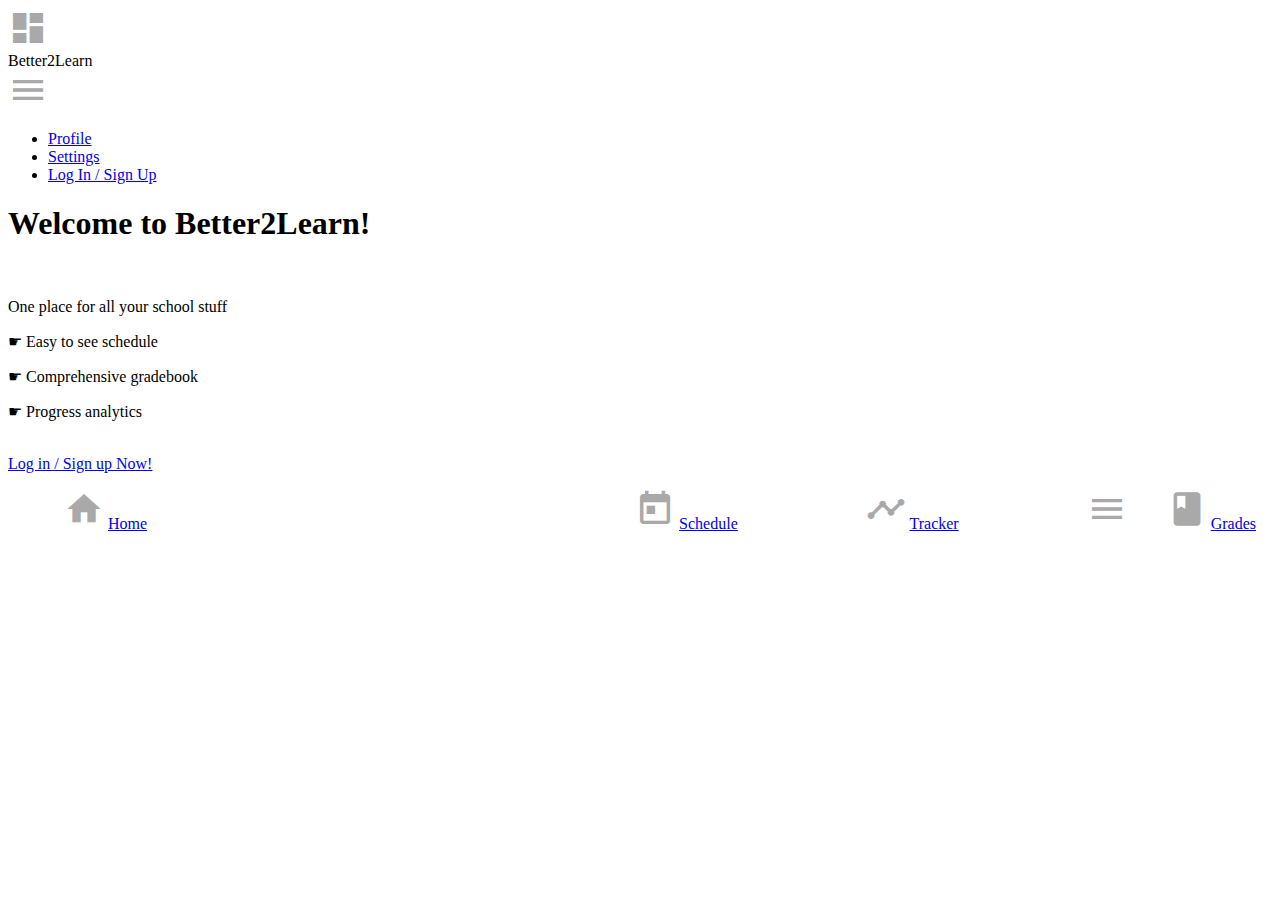
==== index.html @ 00c1eb4b "added top padding for heading moved app name to middle of topnav." ====
<!DOCTYPE html>
<html>

  <head>
    <meta charset="utf-8">
    <title>Better2Learn</title>
    <meta name="comp1800 boilerplate code" content="my bcit project">
    <meta name="author" content="BCIT">

    <!-- Bootstrap for Mobile-first, and JQuery -->
    <meta name="viewport" content="width=device-width, initial-scale=1, shrink-to-fit=no">
    <link href="https://cdn.jsdelivr.net/npm/bootstrap@5.0.0-beta2/dist/css/bootstrap.min.css" rel="stylesheet"
      integrity="sha384-BmbxuPwQa2lc/FVzBcNJ7UAyJxM6wuqIj61tLrc4wSX0szH/Ev+nYRRuWlolflfl" crossorigin="anonymous">

    <!-- Optional styles and scripts of your own -->

    <link href="https://fonts.googleapis.com/icon?family=Material+Icons" rel="stylesheet" />
    <link href="styles/bottom-nav.css" rel="stylesheet" />

  </head>

  <body>

    <!-------------------------------------->
    <!-- The following is HTML for layout -->
    <!-------------------------------------->

    <!-- Header Navigation Bar -->

    <nav class="navbar navbar-expand navbar-light bg-light">
      <div class="container-fluid d-flex flex-row">
        <div class="justify-content-start">
          <a href="index.html" class="nav-link">
            <i class="material-icons align-middle px-3 justify-content-start">dashboard</i>
          </a>
        </div>
        <span class="align-middle fs-3">Better2Learn</span>
        <div class="dropdown dropstart ">
          <a class="nav-link justify-content-end" href="#" id="navbarDropdownMenuLink" role="button"
            data-bs-toggle="dropdown" aria-expanded="false">
            <span class="material-icons">menu</span>
          </a>
          <ul class="dropdown-menu" aria-labelledby="dropdownMenuButton1">
            <li><a class="dropdown-item" href="#">Profile</a></li>
            <li><a class="dropdown-item" href="#">Settings</a></li>
            <li><a class="dropdown-item" href="login.html">Log In / Sign Up</a></li>
          </ul>
        </div>
      </div>
    </nav>

    <!-- END of Header Navigation Bar -->

    <!-- Page Contents -->

    <div class="container pt-5 p-3 d-flex flex-column align-items-center">
      <h1 class="fs-1">Welcome to Better2Learn!</h1><br />
      <p class="fs-2"> One place for all your school stuff</p>
      <p class="fs-4">&#9755; Easy to see schedule</p>
      <p class="fs-4">&#9755; Comprehensive gradebook</p>
      <p class="fs-4">&#9755; Progress analytics</p><br />
      <a href="login.html" class="btn btn-info px-5 py-3 fs-3">Log in / Sign up Now!</a>
    </div>


    <!-- END of Page Contents -->

    <!-- Footer Navigation Bar -->

    <div id="bottom-nav" class="d-flex flex-row">
      <nav class="navbar fixed-bottom navbar-light bg-light justify-content-evenly">
        <ul class="nav">
          <li class="nav-item px-3">
            <span class="material-icons px-3">home</span>
            <a class="nav-link p-0" href="#">Home</a>
          </li>
          <li class="nav-item px-3">
            <span class="material-icons px-3">calendar_today</span>
            <a class="nav-link p-0" href="#">Schedule</a>
          </li>
          <li class="nav-item px-3">
            <span class="material-icons px-3">timeline</span>
            <a class="nav-link p-0" href="#">Tracker</a>
          </li>
          <li class="nav-item px-3">
            <span class="material-icons px-3">menu_book</span>
            <a class="nav-link p-0" href="#">Grades</a>
          </li>
        </ul>
      </nav>
    </div>

    <!-- END of Footer Navigation Bar -->

    <!----------------------------------------------->
    <!-- JS: Boostrap, Firebase, API related    -->
    <!----------------------------------------------->
    <script src="https://cdn.jsdelivr.net/npm/bootstrap@5.0.0-beta2/dist/js/bootstrap.bundle.min.js"
      integrity="sha384-b5kHyXgcpbZJO/tY9Ul7kGkf1S0CWuKcCD38l8YkeH8z8QjE0GmW1gYU5S9FOnJ0" crossorigin="anonymous">
    </script>

    <!--------------------------------------------------------------------->
    <!-- JS files: Your own JavaScript functions included here    -->
    <!--------------------------------------------------------------------->

  </body>

</html>
---- styles/bottom-nav.css ----
#bottom-nav ul {
    display: flex;
    list-style: none;
    justify-content: space-between;
}

#bottom-nav li {
    text-align: center;
    padding: 0 1em 0 1em;
}

.material-icons {
    color: darkgrey;
    font-size: 30pt;
}

.nav-pills a.nav-link.active {
    background-color: cornflowerblue;
}
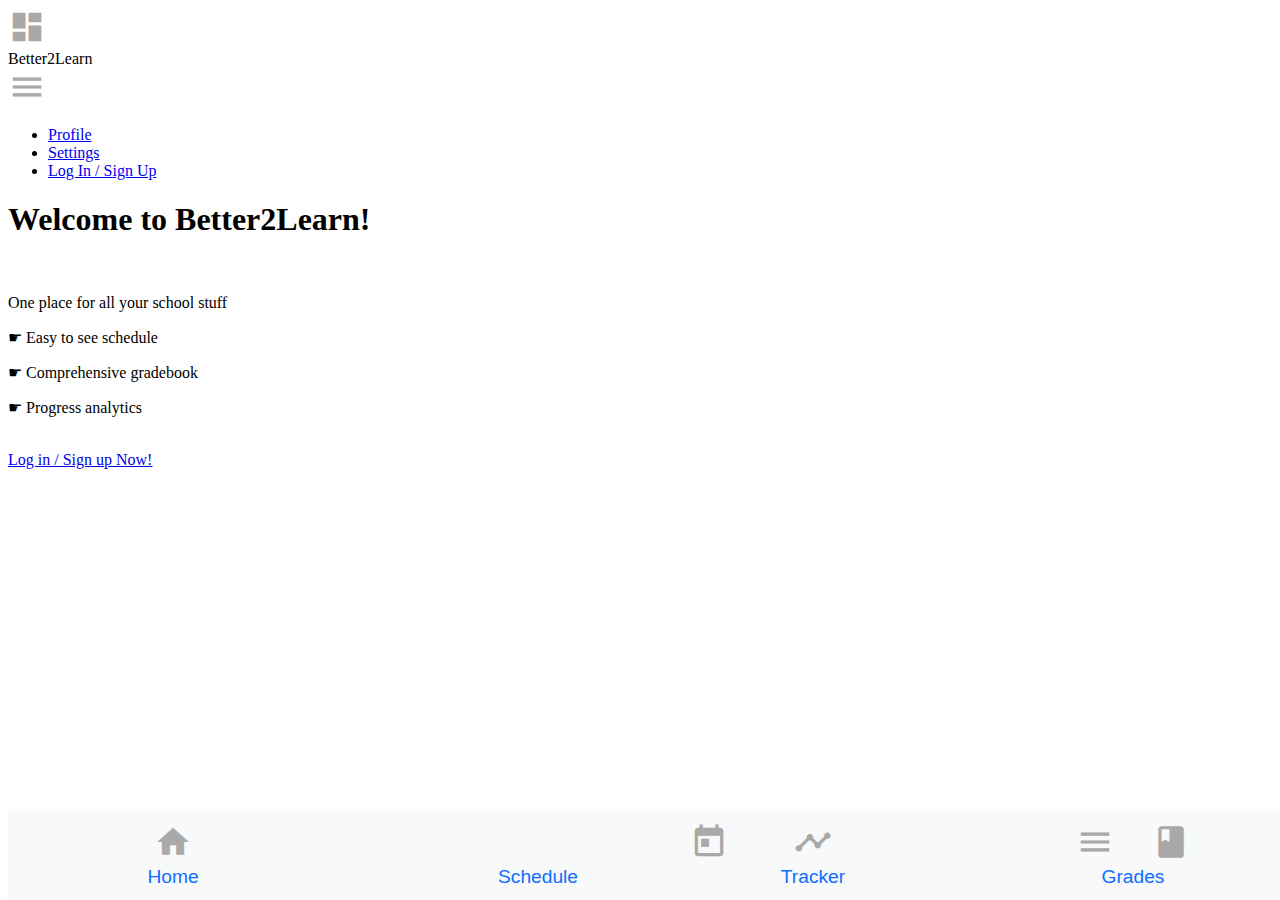
==== commit 31cba98c: "fixed the positioning and format of bottom navbar and implemented it on all pages" ====
--- a/index.html
+++ b/index.html
@@ -1,108 +1,120 @@
 <!DOCTYPE html>
 <html>
 
-  <head>
-    <meta charset="utf-8">
-    <title>Better2Learn</title>
-    <meta name="comp1800 boilerplate code" content="my bcit project">
-    <meta name="author" content="BCIT">
+<head>
+  <meta charset="utf-8">
+  <title>Better2Learn</title>
+  <meta name="comp1800 boilerplate code" content="my bcit project">
+  <meta name="author" content="BCIT">
 
-    <!-- Bootstrap for Mobile-first, and JQuery -->
-    <meta name="viewport" content="width=device-width, initial-scale=1, shrink-to-fit=no">
-    <link href="https://cdn.jsdelivr.net/npm/bootstrap@5.0.0-beta2/dist/css/bootstrap.min.css" rel="stylesheet"
-      integrity="sha384-BmbxuPwQa2lc/FVzBcNJ7UAyJxM6wuqIj61tLrc4wSX0szH/Ev+nYRRuWlolflfl" crossorigin="anonymous">
+  <!-- Bootstrap for Mobile-first, and JQuery -->
+  <meta name="viewport" content="width=device-width, initial-scale=1, shrink-to-fit=no">
+  <link href="https://cdn.jsdelivr.net/npm/bootstrap@5.0.0-beta2/dist/css/bootstrap.min.css" rel="stylesheet"
+    integrity="sha384-BmbxuPwQa2lc/FVzBcNJ7UAyJxM6wuqIj61tLrc4wSX0szH/Ev+nYRRuWlolflfl" crossorigin="anonymous">
 
-    <!-- Optional styles and scripts of your own -->
+  <!-- Optional styles and scripts of your own -->
 
-    <link href="https://fonts.googleapis.com/icon?family=Material+Icons" rel="stylesheet" />
-    <link href="styles/bottom-nav.css" rel="stylesheet" />
+  <link href="https://fonts.googleapis.com/icon?family=Material+Icons" rel="stylesheet" />
+  <link href="styles/bottom-nav.css" rel="stylesheet" />
 
-  </head>
+</head>
 
-  <body>
+<body>
 
-    <!-------------------------------------->
-    <!-- The following is HTML for layout -->
-    <!-------------------------------------->
+  <!-------------------------------------->
+  <!-- The following is HTML for layout -->
+  <!-------------------------------------->
 
-    <!-- Header Navigation Bar -->
+  <!-- Header Navigation Bar -->
 
-    <nav class="navbar navbar-expand navbar-light bg-light">
-      <div class="container-fluid d-flex flex-row">
-        <div class="justify-content-start">
-          <a href="index.html" class="nav-link">
-            <i class="material-icons align-middle px-3 justify-content-start">dashboard</i>
-          </a>
-        </div>
-        <span class="align-middle fs-3">Better2Learn</span>
-        <div class="dropdown dropstart ">
-          <a class="nav-link justify-content-end" href="#" id="navbarDropdownMenuLink" role="button"
-            data-bs-toggle="dropdown" aria-expanded="false">
-            <span class="material-icons">menu</span>
-          </a>
-          <ul class="dropdown-menu" aria-labelledby="dropdownMenuButton1">
-            <li><a class="dropdown-item" href="#">Profile</a></li>
-            <li><a class="dropdown-item" href="#">Settings</a></li>
-            <li><a class="dropdown-item" href="login.html">Log In / Sign Up</a></li>
-          </ul>
-        </div>
+  <nav class="navbar navbar-expand navbar-light bg-light">
+    <div class="container-fluid d-flex flex-row">
+      <div class="justify-content-start">
+        <a href="index.html" class="nav-link">
+          <i class="material-icons align-middle px-3 justify-content-start">dashboard</i>
+        </a>
       </div>
-    </nav>
+      <span class="align-middle fs-3">Better2Learn</span>
+      <div class="dropdown dropstart ">
+        <a class="nav-link justify-content-end" href="#" id="navbarDropdownMenuLink" role="button"
+          data-bs-toggle="dropdown" aria-expanded="false">
+          <span class="material-icons">menu</span>
+        </a>
+        <ul class="dropdown-menu" aria-labelledby="dropdownMenuButton1">
+          <li><a class="dropdown-item" href="#">Profile</a></li>
+          <li><a class="dropdown-item" href="#">Settings</a></li>
+          <li><a class="dropdown-item" href="login.html">Log In / Sign Up</a></li>
+        </ul>
+      </div>
+    </div>
+  </nav>
 
-    <!-- END of Header Navigation Bar -->
+  <!-- END of Header Navigation Bar -->
 
-    <!-- Page Contents -->
+  <!-- Page Contents -->
 
-    <div class="container pt-5 p-3 d-flex flex-column align-items-center">
-      <h1 class="fs-1">Welcome to Better2Learn!</h1><br />
-      <p class="fs-2"> One place for all your school stuff</p>
-      <p class="fs-4">&#9755; Easy to see schedule</p>
-      <p class="fs-4">&#9755; Comprehensive gradebook</p>
-      <p class="fs-4">&#9755; Progress analytics</p><br />
-      <a href="login.html" class="btn btn-info px-5 py-3 fs-3">Log in / Sign up Now!</a>
-    </div>
+  <div class="container pt-5 p-3 d-flex flex-column align-items-center">
+    <h1 class="fs-1">Welcome to Better2Learn!</h1><br />
+    <p class="fs-2"> One place for all your school stuff</p>
+    <p class="fs-4">&#9755; Easy to see schedule</p>
+    <p class="fs-4">&#9755; Comprehensive gradebook</p>
+    <p class="fs-4">&#9755; Progress analytics</p><br />
+    <a href="login.html" class="btn btn-info px-5 py-3 fs-3">Log in / Sign up Now!</a>
+  </div>
 
 
-    <!-- END of Page Contents -->
+  <!-- END of Page Contents -->
 
-    <!-- Footer Navigation Bar -->
+  <!-- Footer Navigation Bar -->
 
-    <div id="bottom-nav" class="d-flex flex-row">
-      <nav class="navbar fixed-bottom navbar-light bg-light justify-content-evenly">
-        <ul class="nav">
-          <li class="nav-item px-3">
-            <span class="material-icons px-3">home</span>
-            <a class="nav-link p-0" href="#">Home</a>
-          </li>
-          <li class="nav-item px-3">
-            <span class="material-icons px-3">calendar_today</span>
-            <a class="nav-link p-0" href="#">Schedule</a>
-          </li>
-          <li class="nav-item px-3">
-            <span class="material-icons px-3">timeline</span>
-            <a class="nav-link p-0" href="#">Tracker</a>
-          </li>
-          <li class="nav-item px-3">
-            <span class="material-icons px-3">menu_book</span>
-            <a class="nav-link p-0" href="#">Grades</a>
-          </li>
-        </ul>
-      </nav>
+  <div id="bottom-nav">
+    <div id="home">
+      <a class="bn-link" href="#">
+        <div class="holder">
+          <span class="material-icons">home</span></br>
+          <p class="bn-p">Home</p>
+        </div>
+      </a>
     </div>
+    <div id="calendar">
+      <a class="bn-link" href="#">
+        <div class="holder">
+          <span class="material-icons">calendar_today</span></br>
+          <p class="bn-p">Schedule</p>
+        </div>
+      </a>
+    </div>
+    <div id="tracker">
+      <a class="bn-link" href="#">
+        <div class="holder">
+          <span class="material-icons">timeline</span></br>
+          <p class="bn-p">Tracker</p>
+        </div>
+      </a>
+    </div>
+    <div id="grades">
+      <a class="bn-link" href="#">
+        <div class="holder">
+          <span class="material-icons">menu_book</span></br>
+          <p class="bn-p">Grades</p>
+        </div>
+      </a>
+    </div>
+  </div>
 
-    <!-- END of Footer Navigation Bar -->
+  <!-- END of Footer Navigation Bar -->
 
-    <!----------------------------------------------->
-    <!-- JS: Boostrap, Firebase, API related    -->
-    <!----------------------------------------------->
-    <script src="https://cdn.jsdelivr.net/npm/bootstrap@5.0.0-beta2/dist/js/bootstrap.bundle.min.js"
-      integrity="sha384-b5kHyXgcpbZJO/tY9Ul7kGkf1S0CWuKcCD38l8YkeH8z8QjE0GmW1gYU5S9FOnJ0" crossorigin="anonymous">
+  <!----------------------------------------------->
+  <!-- JS: Boostrap, Firebase, API related    -->
+  <!----------------------------------------------->
+  <script src="https://cdn.jsdelivr.net/npm/bootstrap@5.0.0-beta2/dist/js/bootstrap.bundle.min.js"
+    integrity="sha384-b5kHyXgcpbZJO/tY9Ul7kGkf1S0CWuKcCD38l8YkeH8z8QjE0GmW1gYU5S9FOnJ0" crossorigin="anonymous">
     </script>
 
-    <!--------------------------------------------------------------------->
-    <!-- JS files: Your own JavaScript functions included here    -->
-    <!--------------------------------------------------------------------->
+  <!--------------------------------------------------------------------->
+  <!-- JS files: Your own JavaScript functions included here    -->
+  <!--------------------------------------------------------------------->
 
-  </body>
+</body>
 
 </html>--- a/styles/bottom-nav.css
+++ b/styles/bottom-nav.css
@@ -1,19 +1,62 @@
-#bottom-nav ul {
-    display: flex;
-    list-style: none;
-    justify-content: space-between;
+#bottom-nav {
+    width: 100%;
+    display: grid;
+    grid-template-columns: 25% 25% 25% 25%;
+    background-color: #f8f9fa;
+    text-align: center;
+    position: fixed;
+    bottom: 0;
+    font-family: 'Segoe UI', Tahoma, Verdana, sans-serif;
+    color: #0d6efd;
+    padding: 5px;
 }
 
-#bottom-nav li {
-    text-align: center;
-    padding: 0 1em 0 1em;
+#bottom-nav div {
+    border-radius: 15px;
+}
+
+.bn-p {
+    padding: 0;
+    margin: 0;
 }
 
 .material-icons {
     color: darkgrey;
-    font-size: 30pt;
+    font-size: 3vw;
 }
 
-.nav-pills a.nav-link.active {
-    background-color: cornflowerblue;
+#current {
+    background-color: rgb(138, 179, 255);
+    color: white;
+}
+
+#current .material-icons {
+    color: white;
+}
+
+#current .bn-p {
+    color: black;
+}
+
+.holder {
+    display: inline-block;
+    padding: 7px 15px;
+}
+
+.holder:hover {
+    background-color: rgb(189, 212, 255);
+}
+
+.holder:hover .material-icons {
+    color: white;
+}
+
+.holder:hover .bn-p {
+    color: black;
+}
+
+.bn-link {
+    text-decoration: none;
+    color: #0d6efd;
+    font-size: 1.5vw;
 }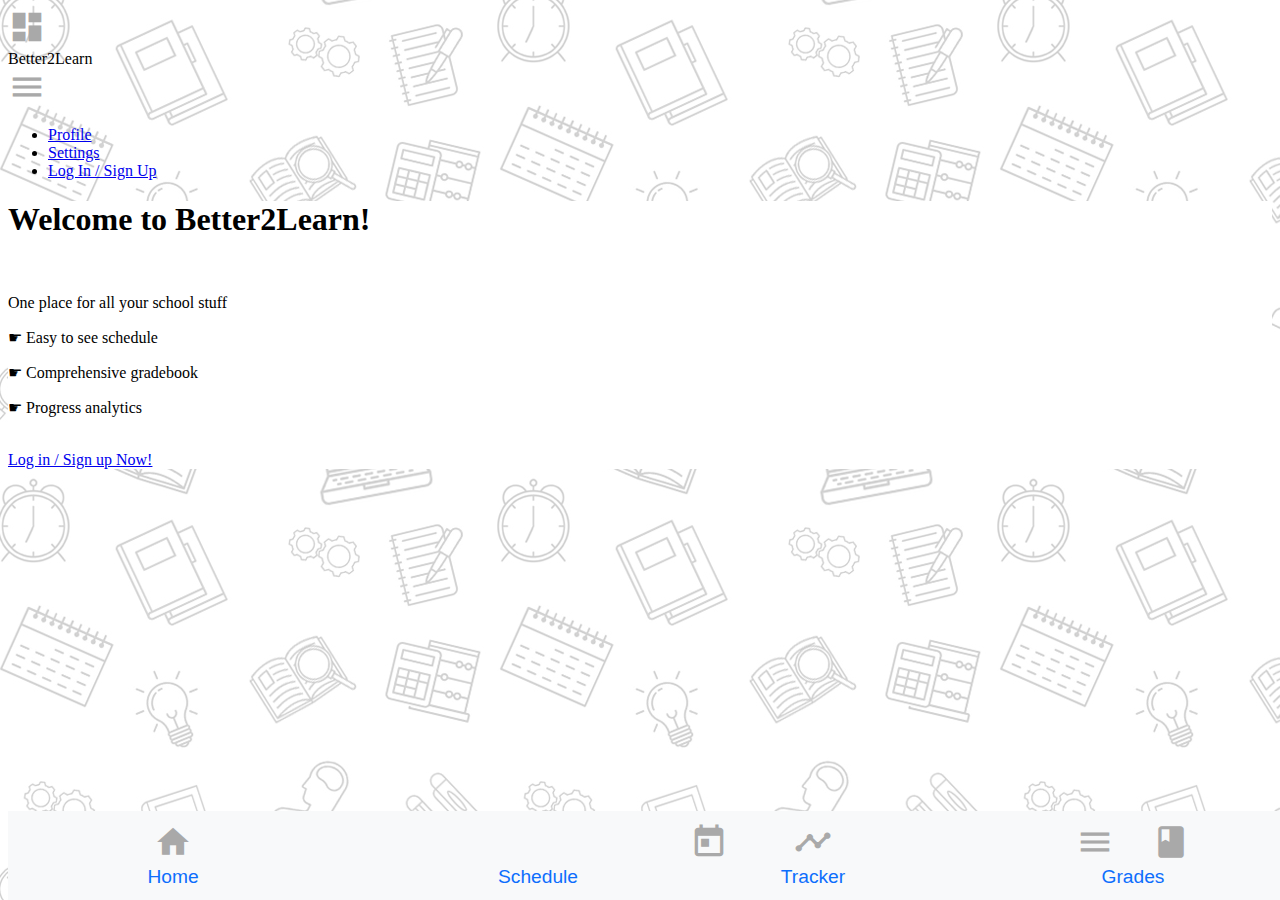
==== commit 996abc46: "added background image to all pages" ====
--- a/index.html
+++ b/index.html
@@ -16,6 +16,7 @@
 
   <link href="https://fonts.googleapis.com/icon?family=Material+Icons" rel="stylesheet" />
   <link href="styles/bottom-nav.css" rel="stylesheet" />
+  <link href="styles/indexstyles.css" rel="stylesheet" />
 
 </head>
 
--- a/styles/bottom-nav.css
+++ b/styles/bottom-nav.css
@@ -59,4 +59,18 @@
     text-decoration: none;
     color: #0d6efd;
     font-size: 1.5vw;
+}
+
+@media only screen and (min-width: 1281px) {
+    #bottom-nav {
+        height: 105px;
+    }
+
+    .material-icons {
+        font-size: 32pt;
+    }
+
+    .bn-link {
+        font-size: 16pt;
+    }
 }--- a/styles/indexstyles.css
+++ b/styles/indexstyles.css
@@ -0,0 +1,8 @@
+.container {
+    background-color: white;
+  }
+  
+  body {
+    background-image: url(../images/background.jpg);
+    background-repeat: repeat;
+  }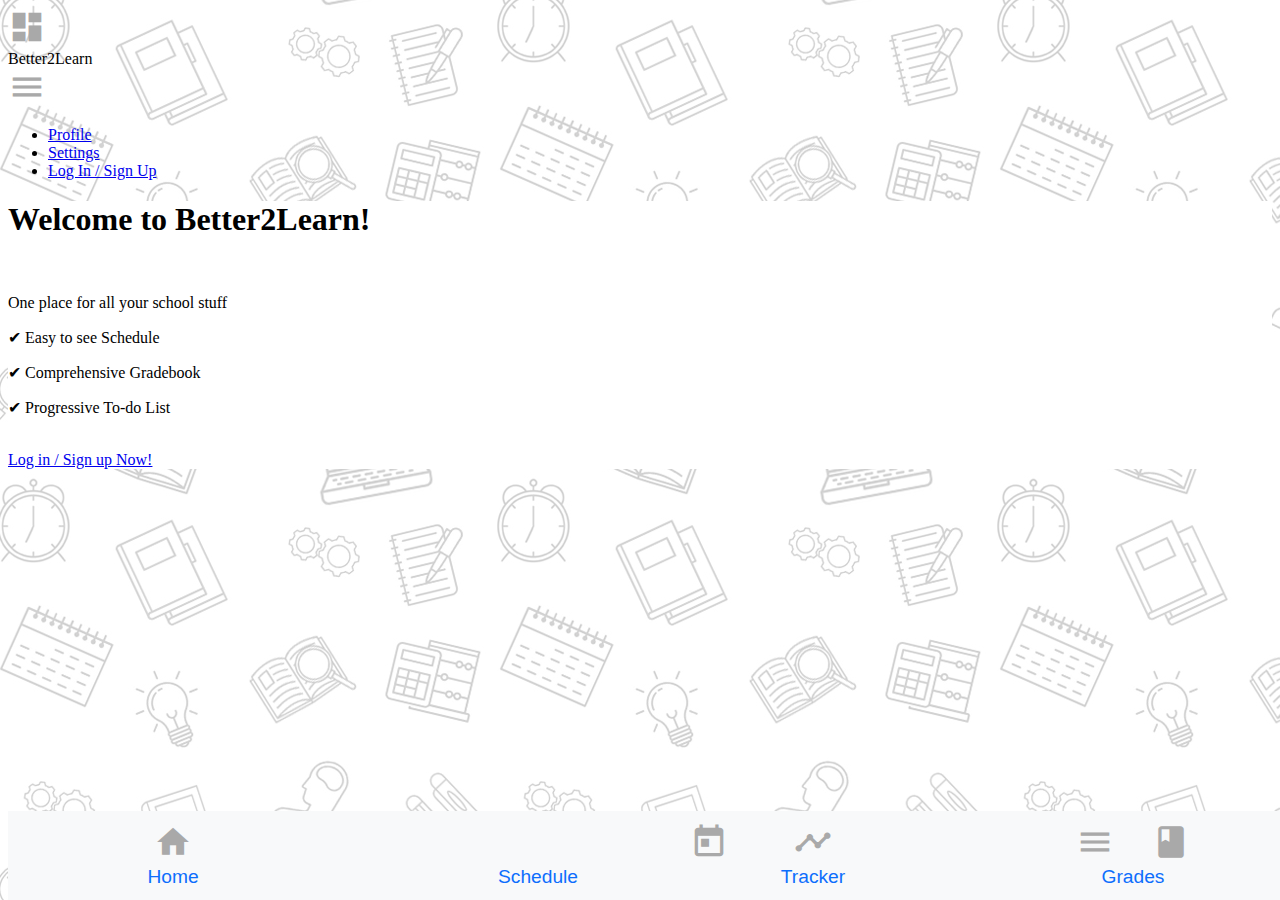
==== commit ff063379: "minor wording change on index.html" ====
--- a/index.html
+++ b/index.html
@@ -57,9 +57,9 @@
   <div class="container pt-5 p-3 d-flex flex-column align-items-center">
     <h1 class="fs-1">Welcome to Better2Learn!</h1><br />
     <p class="fs-2"> One place for all your school stuff</p>
-    <p class="fs-4">&#9755; Easy to see schedule</p>
-    <p class="fs-4">&#9755; Comprehensive gradebook</p>
-    <p class="fs-4">&#9755; Progress analytics</p><br />
+    <p class="fs-4">&#10004; Easy to see Schedule</p>
+    <p class="fs-4">&#10004; Comprehensive Gradebook</p>
+    <p class="fs-4">&#10004; Progressive To-do List</p><br />
     <a href="login.html" class="btn btn-info px-5 py-3 fs-3">Log in / Sign up Now!</a>
   </div>
 
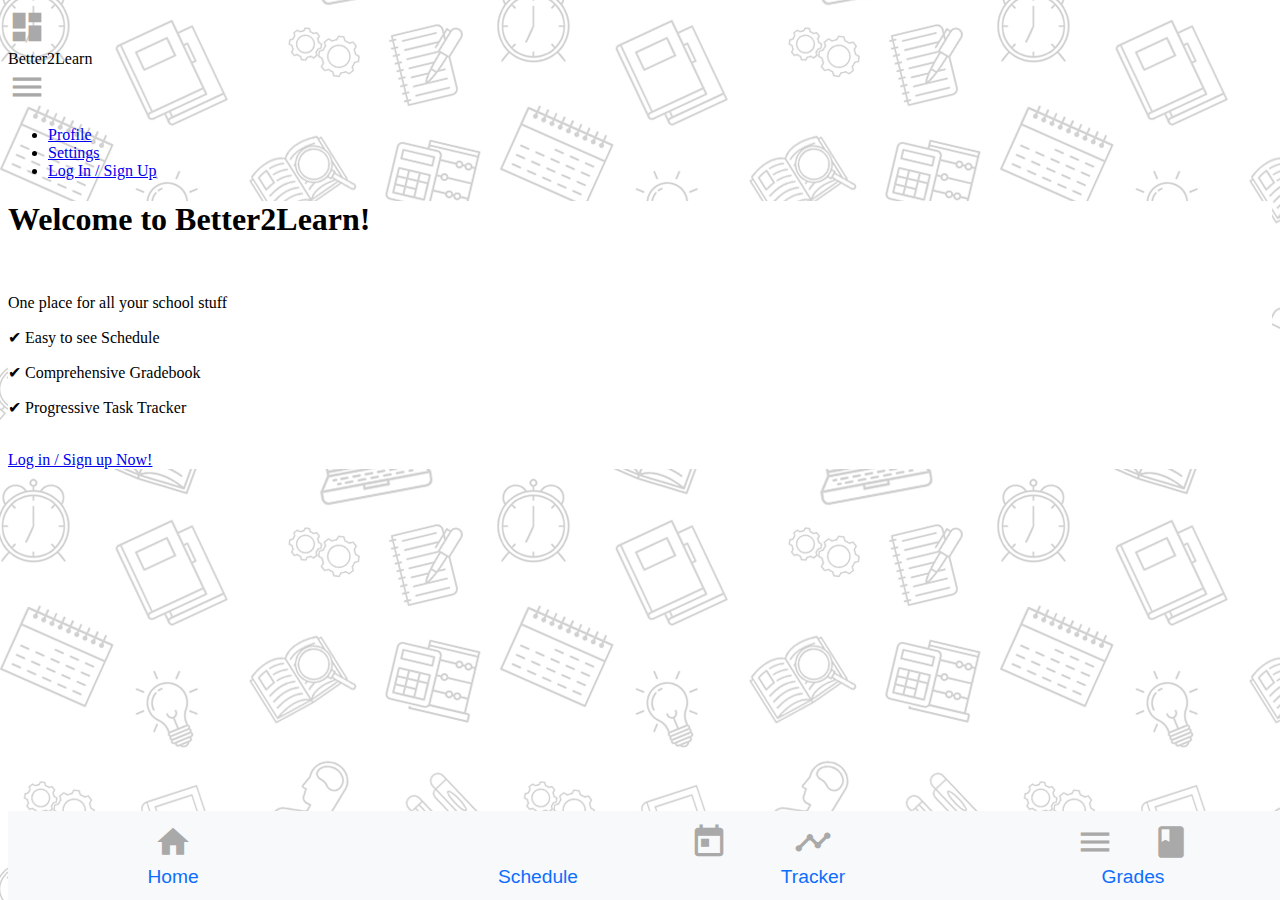
==== commit c1045d73: "added js functionality to retrieve user name and email from firebase and display in main.html" ====
--- a/index.html
+++ b/index.html
@@ -59,7 +59,7 @@
     <p class="fs-2"> One place for all your school stuff</p>
     <p class="fs-4">&#10004; Easy to see Schedule</p>
     <p class="fs-4">&#10004; Comprehensive Gradebook</p>
-    <p class="fs-4">&#10004; Progressive To-do List</p><br />
+    <p class="fs-4">&#10004; Progressive Task Tracker</p><br />
     <a href="login.html" class="btn btn-info px-5 py-3 fs-3">Log in / Sign up Now!</a>
   </div>
 
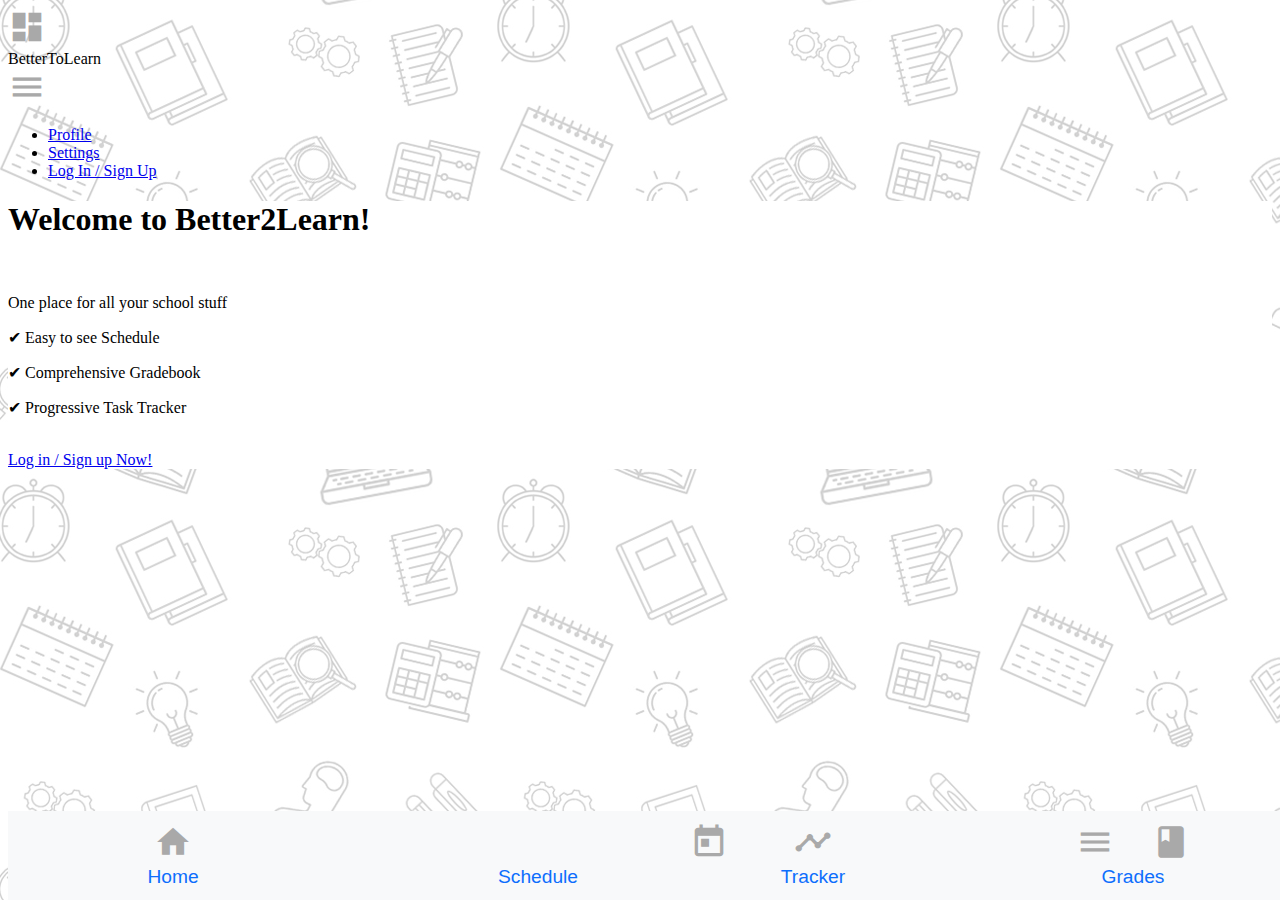
==== commit 662b9fe2: "changed application heading to BetterToLearn" ====
--- a/index.html
+++ b/index.html
@@ -35,7 +35,7 @@
           <i class="material-icons align-middle px-3 justify-content-start">dashboard</i>
         </a>
       </div>
-      <span class="align-middle fs-3">Better2Learn</span>
+      <span class="align-middle fs-3">BetterToLearn</span>
       <div class="dropdown dropstart ">
         <a class="nav-link justify-content-end" href="#" id="navbarDropdownMenuLink" role="button"
           data-bs-toggle="dropdown" aria-expanded="false">
@@ -110,7 +110,7 @@
   <!----------------------------------------------->
   <script src="https://cdn.jsdelivr.net/npm/bootstrap@5.0.0-beta2/dist/js/bootstrap.bundle.min.js"
     integrity="sha384-b5kHyXgcpbZJO/tY9Ul7kGkf1S0CWuKcCD38l8YkeH8z8QjE0GmW1gYU5S9FOnJ0" crossorigin="anonymous">
-    </script>
+  </script>
 
   <!--------------------------------------------------------------------->
   <!-- JS files: Your own JavaScript functions included here    -->
--- a/styles/bottom-nav.css
+++ b/styles/bottom-nav.css
@@ -73,4 +73,18 @@
     .bn-link {
         font-size: 16pt;
     }
+}
+
+@media only screen and (max-width: 950px) {
+    #bottom-nav {
+        height: 80px;
+    }
+
+    .material-icons {
+        font-size: 20pt;
+    }
+
+    .bn-link {
+        font-size: 12pt;
+    }
 }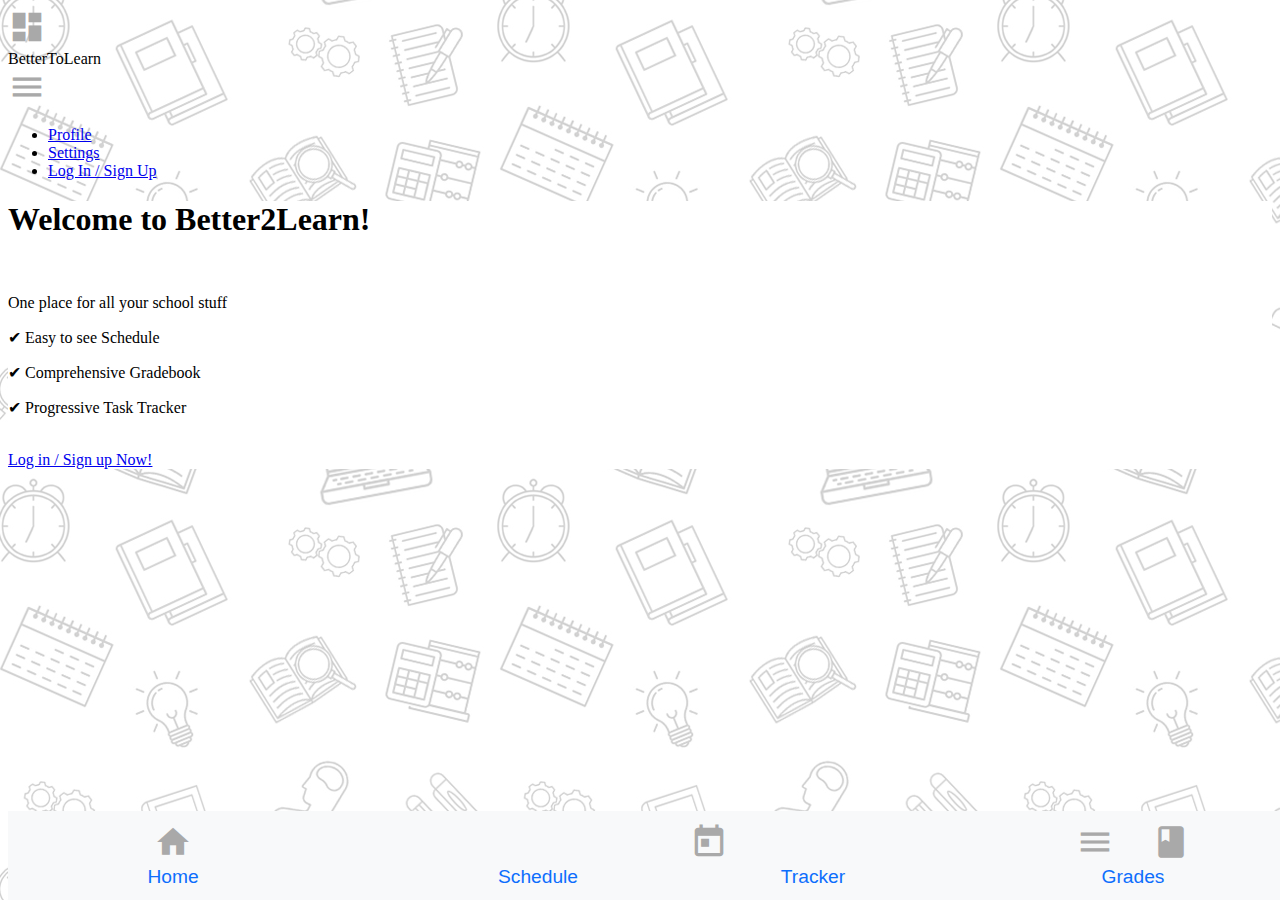
==== commit 60d32f58: "changed icons for tracker menu and stats tab" ====
--- a/index.html
+++ b/index.html
@@ -1,121 +1,121 @@
 <!DOCTYPE html>
 <html>
 
-<head>
-  <meta charset="utf-8">
-  <title>Better2Learn</title>
-  <meta name="comp1800 boilerplate code" content="my bcit project">
-  <meta name="author" content="BCIT">
+  <head>
+    <meta charset="utf-8">
+    <title>Better2Learn</title>
+    <meta name="comp1800 boilerplate code" content="my bcit project">
+    <meta name="author" content="BCIT">
 
-  <!-- Bootstrap for Mobile-first, and JQuery -->
-  <meta name="viewport" content="width=device-width, initial-scale=1, shrink-to-fit=no">
-  <link href="https://cdn.jsdelivr.net/npm/bootstrap@5.0.0-beta2/dist/css/bootstrap.min.css" rel="stylesheet"
-    integrity="sha384-BmbxuPwQa2lc/FVzBcNJ7UAyJxM6wuqIj61tLrc4wSX0szH/Ev+nYRRuWlolflfl" crossorigin="anonymous">
+    <!-- Bootstrap for Mobile-first, and JQuery -->
+    <meta name="viewport" content="width=device-width, initial-scale=1, shrink-to-fit=no">
+    <link href="https://cdn.jsdelivr.net/npm/bootstrap@5.0.0-beta2/dist/css/bootstrap.min.css" rel="stylesheet"
+      integrity="sha384-BmbxuPwQa2lc/FVzBcNJ7UAyJxM6wuqIj61tLrc4wSX0szH/Ev+nYRRuWlolflfl" crossorigin="anonymous">
 
-  <!-- Optional styles and scripts of your own -->
+    <!-- Optional styles and scripts of your own -->
 
-  <link href="https://fonts.googleapis.com/icon?family=Material+Icons" rel="stylesheet" />
-  <link href="styles/bottom-nav.css" rel="stylesheet" />
-  <link href="styles/indexstyles.css" rel="stylesheet" />
+    <link href="https://fonts.googleapis.com/icon?family=Material+Icons" rel="stylesheet" />
+    <link href="styles/bottom-nav.css" rel="stylesheet" />
+    <link href="styles/indexstyles.css" rel="stylesheet" />
 
-</head>
+  </head>
 
-<body>
+  <body>
 
-  <!-------------------------------------->
-  <!-- The following is HTML for layout -->
-  <!-------------------------------------->
+    <!-------------------------------------->
+    <!-- The following is HTML for layout -->
+    <!-------------------------------------->
 
-  <!-- Header Navigation Bar -->
+    <!-- Header Navigation Bar -->
 
-  <nav class="navbar navbar-expand navbar-light bg-light">
-    <div class="container-fluid d-flex flex-row">
-      <div class="justify-content-start">
-        <a href="index.html" class="nav-link">
-          <i class="material-icons align-middle px-3 justify-content-start">dashboard</i>
+    <nav class="navbar navbar-expand navbar-light bg-light">
+      <div class="container-fluid d-flex flex-row">
+        <div class="justify-content-start">
+          <a href="index.html" class="nav-link">
+            <i class="material-icons align-middle px-3 justify-content-start">dashboard</i>
+          </a>
+        </div>
+        <span class="align-middle fs-3">BetterToLearn</span>
+        <div class="dropdown dropstart ">
+          <a class="nav-link justify-content-end" href="#" id="navbarDropdownMenuLink" role="button"
+            data-bs-toggle="dropdown" aria-expanded="false">
+            <span class="material-icons">menu</span>
+          </a>
+          <ul class="dropdown-menu" aria-labelledby="dropdownMenuButton1">
+            <li><a class="dropdown-item" href="#">Profile</a></li>
+            <li><a class="dropdown-item" href="#">Settings</a></li>
+            <li><a class="dropdown-item" href="login.html">Log In / Sign Up</a></li>
+          </ul>
+        </div>
+      </div>
+    </nav>
+
+    <!-- END of Header Navigation Bar -->
+
+    <!-- Page Contents -->
+
+    <div class="container pt-5 p-3 d-flex flex-column align-items-center">
+      <h1 class="fs-1">Welcome to Better2Learn!</h1><br />
+      <p class="fs-2"> One place for all your school stuff</p>
+      <p class="fs-4">&#10004; Easy to see Schedule</p>
+      <p class="fs-4">&#10004; Comprehensive Gradebook</p>
+      <p class="fs-4">&#10004; Progressive Task Tracker</p><br />
+      <a href="login.html" class="btn btn-info px-5 py-3 fs-3">Log in / Sign up Now!</a>
+    </div>
+
+
+    <!-- END of Page Contents -->
+
+    <!-- Footer Navigation Bar -->
+
+    <div id="bottom-nav">
+      <div id="home">
+        <a class="bn-link" href="#">
+          <div class="holder">
+            <span class="material-icons">home</span></br>
+            <p class="bn-p">Home</p>
+          </div>
         </a>
       </div>
-      <span class="align-middle fs-3">BetterToLearn</span>
-      <div class="dropdown dropstart ">
-        <a class="nav-link justify-content-end" href="#" id="navbarDropdownMenuLink" role="button"
-          data-bs-toggle="dropdown" aria-expanded="false">
-          <span class="material-icons">menu</span>
+      <div id="calendar">
+        <a class="bn-link" href="#">
+          <div class="holder">
+            <span class="material-icons">calendar_today</span></br>
+            <p class="bn-p">Schedule</p>
+          </div>
         </a>
-        <ul class="dropdown-menu" aria-labelledby="dropdownMenuButton1">
-          <li><a class="dropdown-item" href="#">Profile</a></li>
-          <li><a class="dropdown-item" href="#">Settings</a></li>
-          <li><a class="dropdown-item" href="login.html">Log In / Sign Up</a></li>
-        </ul>
+      </div>
+      <div id="tracker">
+        <a class="bn-link" href="#">
+          <div class="holder">
+            <span class="material-icons">rule</span></br>
+            <p class="bn-p">Tracker</p>
+          </div>
+        </a>
+      </div>
+      <div id="grades">
+        <a class="bn-link" href="#">
+          <div class="holder">
+            <span class="material-icons">menu_book</span></br>
+            <p class="bn-p">Grades</p>
+          </div>
+        </a>
       </div>
     </div>
-  </nav>
 
-  <!-- END of Header Navigation Bar -->
+    <!-- END of Footer Navigation Bar -->
 
-  <!-- Page Contents -->
+    <!----------------------------------------------->
+    <!-- JS: Boostrap, Firebase, API related    -->
+    <!----------------------------------------------->
+    <script src="https://cdn.jsdelivr.net/npm/bootstrap@5.0.0-beta2/dist/js/bootstrap.bundle.min.js"
+      integrity="sha384-b5kHyXgcpbZJO/tY9Ul7kGkf1S0CWuKcCD38l8YkeH8z8QjE0GmW1gYU5S9FOnJ0" crossorigin="anonymous">
+    </script>
 
-  <div class="container pt-5 p-3 d-flex flex-column align-items-center">
-    <h1 class="fs-1">Welcome to Better2Learn!</h1><br />
-    <p class="fs-2"> One place for all your school stuff</p>
-    <p class="fs-4">&#10004; Easy to see Schedule</p>
-    <p class="fs-4">&#10004; Comprehensive Gradebook</p>
-    <p class="fs-4">&#10004; Progressive Task Tracker</p><br />
-    <a href="login.html" class="btn btn-info px-5 py-3 fs-3">Log in / Sign up Now!</a>
-  </div>
+    <!--------------------------------------------------------------------->
+    <!-- JS files: Your own JavaScript functions included here    -->
+    <!--------------------------------------------------------------------->
 
-
-  <!-- END of Page Contents -->
-
-  <!-- Footer Navigation Bar -->
-
-  <div id="bottom-nav">
-    <div id="home">
-      <a class="bn-link" href="#">
-        <div class="holder">
-          <span class="material-icons">home</span></br>
-          <p class="bn-p">Home</p>
-        </div>
-      </a>
-    </div>
-    <div id="calendar">
-      <a class="bn-link" href="#">
-        <div class="holder">
-          <span class="material-icons">calendar_today</span></br>
-          <p class="bn-p">Schedule</p>
-        </div>
-      </a>
-    </div>
-    <div id="tracker">
-      <a class="bn-link" href="#">
-        <div class="holder">
-          <span class="material-icons">timeline</span></br>
-          <p class="bn-p">Tracker</p>
-        </div>
-      </a>
-    </div>
-    <div id="grades">
-      <a class="bn-link" href="#">
-        <div class="holder">
-          <span class="material-icons">menu_book</span></br>
-          <p class="bn-p">Grades</p>
-        </div>
-      </a>
-    </div>
-  </div>
-
-  <!-- END of Footer Navigation Bar -->
-
-  <!----------------------------------------------->
-  <!-- JS: Boostrap, Firebase, API related    -->
-  <!----------------------------------------------->
-  <script src="https://cdn.jsdelivr.net/npm/bootstrap@5.0.0-beta2/dist/js/bootstrap.bundle.min.js"
-    integrity="sha384-b5kHyXgcpbZJO/tY9Ul7kGkf1S0CWuKcCD38l8YkeH8z8QjE0GmW1gYU5S9FOnJ0" crossorigin="anonymous">
-  </script>
-
-  <!--------------------------------------------------------------------->
-  <!-- JS files: Your own JavaScript functions included here    -->
-  <!--------------------------------------------------------------------->
-
-</body>
+  </body>
 
 </html>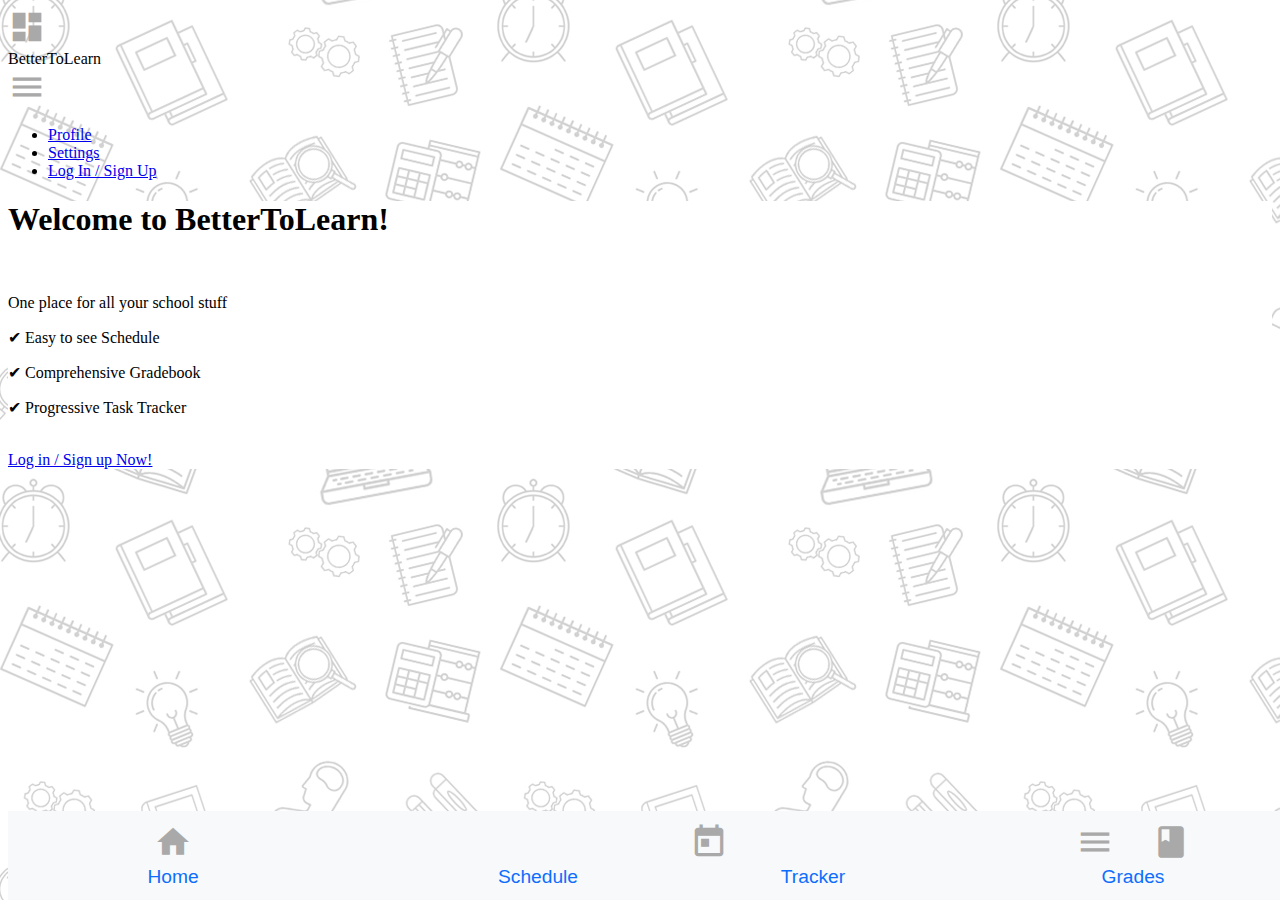
==== commit df908492: "fixed app name in index page" ====
--- a/index.html
+++ b/index.html
@@ -55,7 +55,7 @@
     <!-- Page Contents -->
 
     <div class="container pt-5 p-3 d-flex flex-column align-items-center">
-      <h1 class="fs-1">Welcome to Better2Learn!</h1><br />
+      <h1 class="fs-1">Welcome to BetterToLearn!</h1><br />
       <p class="fs-2"> One place for all your school stuff</p>
       <p class="fs-4">&#10004; Easy to see Schedule</p>
       <p class="fs-4">&#10004; Comprehensive Gradebook</p>
